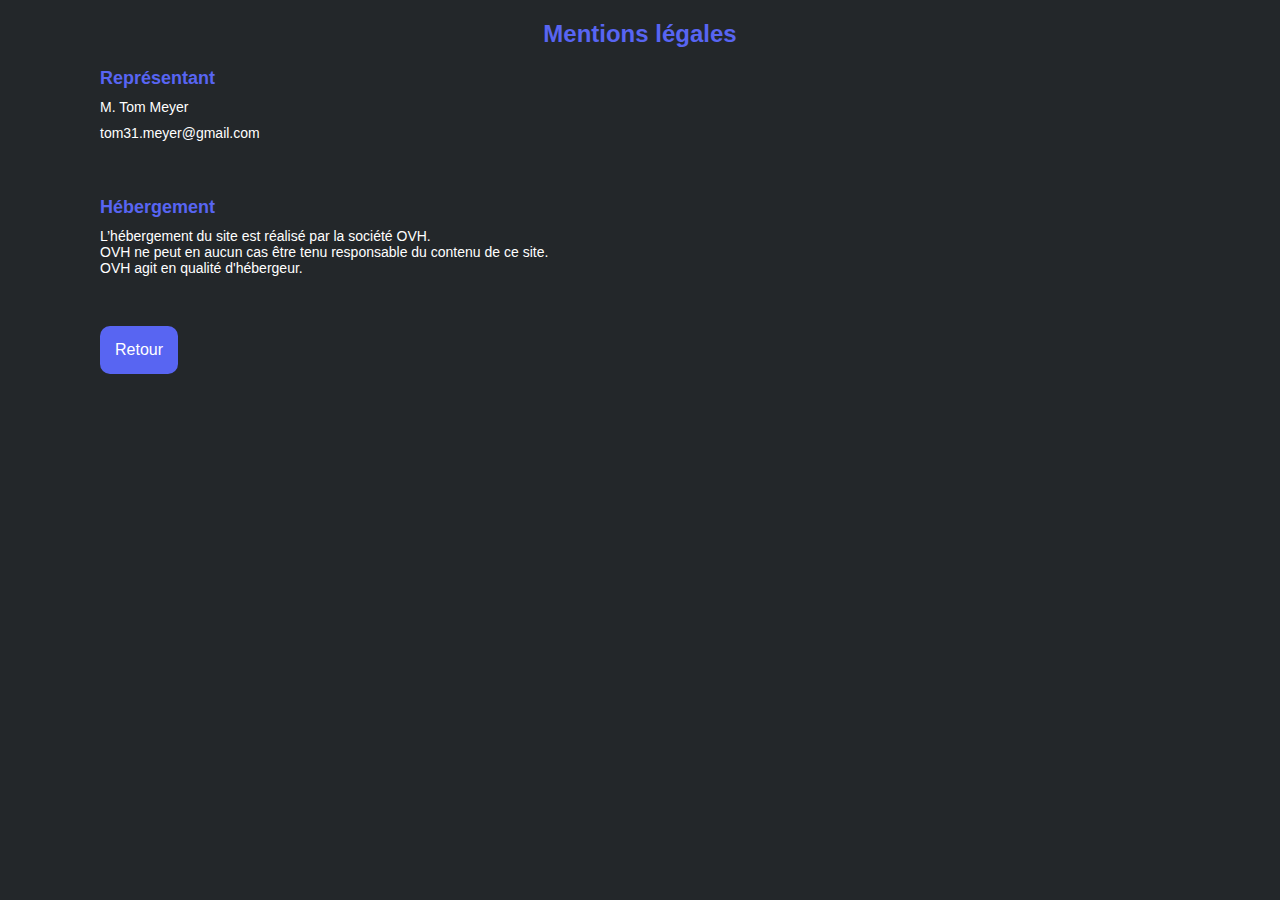
==== mentions-legales.html @ 771d1ed9 "Add files via upload" ====
<!DOCTYPE html>
<html lang="fr">

<head>
    <meta charset="UTF-8">
    <title>mentions-legales</title>
    <link rel="stylesheet" href="mentions.css">
</head>

<body>
    <h1>Mentions légales</h1>

    <ul>
        <li>
            <h2>Représentant</h2>
        </li>
        <p>M. Tom Meyer</p>
        <p>tom31.meyer@gmail.com</p><br><br>
        <li>
            <h2>Hébergement</h2>
        </li>
        <p>L’hébergement du site est réalisé par la société OVH. <br>
            OVH ne peut en aucun cas être tenu responsable du contenu de ce site. <br>
            OVH agit en qualité d'hébergeur.</p>
    </ul>
    <a href="index.html">
        <button id="btn">
            Retour
        </button>
    </a>
</body>

</html>
---- mentions.css ----
body {
    background-color: #23272A;
}
* {
    font-family: sans-serif;
    color: #333;
    margin: 0;
    padding: 0;
}

a {
    text-decoration: none;
}

h1 {
    text-align: center;
    color: #5865F2;
    margin: 20px 0;
    font-size: 24px;
}

h2 {
    color: #5865F2;
    margin: 10px 0;
    font-size: 18px;
    margin-left: 100px;
}

p {
    color: #fff;
    margin: 10px 0;
    font-size: 14px;
    margin-left: 100px;
}

ul {
    list-style: none;
    margin: 20px 0; 
}

#btn {
    display: flex;
    justify-content: space-between;
    align-items: center;
    color: white;
    background: #5865F2;
    font-size: 16px;
    font-family: 'Roboto', sans-serif;
    border-radius: 10px;
    border: none;
    padding: 15px;
    cursor: pointer;
    margin-top: 50px;
    margin-left: 100px;
}

#btn:hover {
    background-color: #ED4245;
}
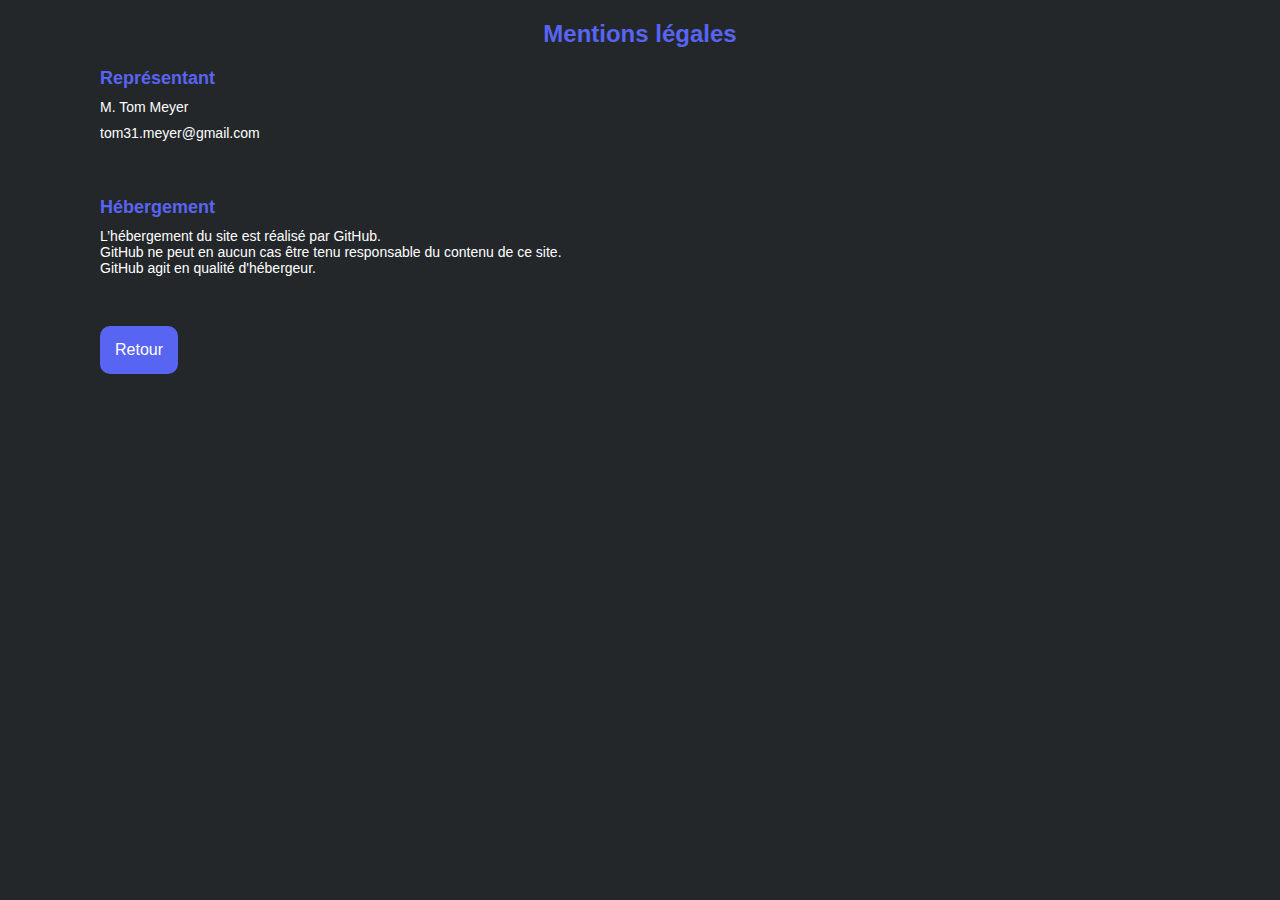
==== commit 7acd643c: "Update mentions-legales.html" ====
--- a/mentions-legales.html
+++ b/mentions-legales.html
@@ -19,9 +19,9 @@
         <li>
             <h2>Hébergement</h2>
         </li>
-        <p>L’hébergement du site est réalisé par la société OVH. <br>
-            OVH ne peut en aucun cas être tenu responsable du contenu de ce site. <br>
-            OVH agit en qualité d'hébergeur.</p>
+        <p>L’hébergement du site est réalisé par GitHub. <br>
+            GitHub ne peut en aucun cas être tenu responsable du contenu de ce site. <br>
+            GitHub agit en qualité d'hébergeur.</p>
     </ul>
     <a href="index.html">
         <button id="btn">
@@ -30,4 +30,4 @@
     </a>
 </body>
 
-</html>+</html>
